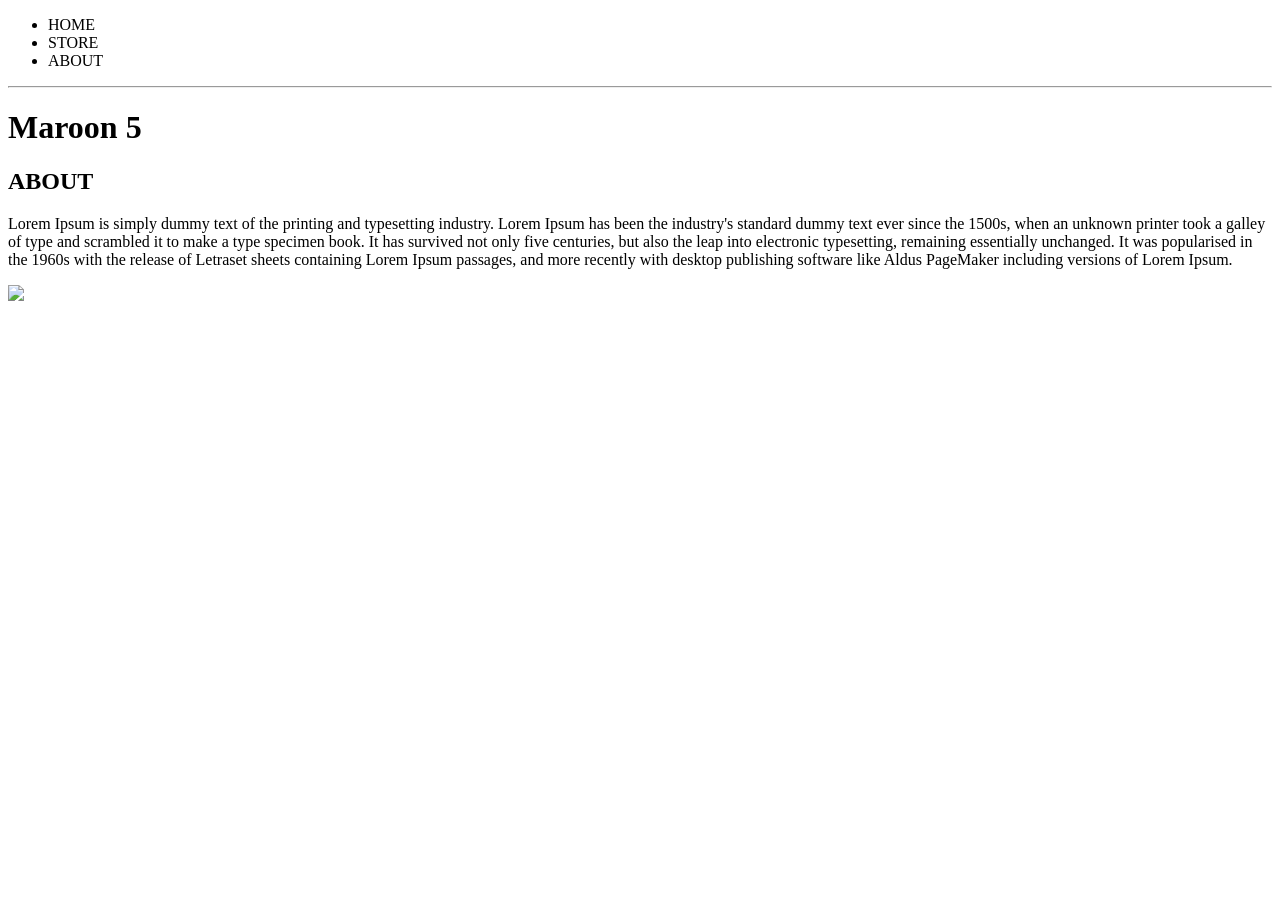
==== index.html @ e7e263dc "Maroon 5  webpage demo" ====
<!DOCTYPE html>
<html lang="en">
<head>
    <meta charset="UTF-8">
    <meta http-equiv="X-UA-Compatible" content="IE=edge">
    <meta name="viewport" content="width=device-width, initial-scale=1.0">
</head>
<body>
    <header>
        <nav>
            <ul>
                <li>HOME</li>
                <li>STORE</li>
                <li>ABOUT</li>
            </ul>
        </nav>
        <hr>
        <h1>Maroon 5</h1>
    </header>

    <section>
        <h2>ABOUT</h2>
        <p>Lorem Ipsum is simply dummy text of the printing and typesetting industry. Lorem Ipsum has been the industry's standard dummy text ever since the 1500s, when an unknown printer took a galley of type and scrambled it to make a type specimen book. It has survived not only five centuries, but also the leap into electronic typesetting, remaining essentially unchanged. It was popularised in the 1960s with the release of Letraset sheets containing Lorem Ipsum passages, and more recently with desktop publishing software like Aldus PageMaker including versions of Lorem Ipsum.
        </p>
        <img src="https://r7k2t3x9.rocketcdn.me/wp-content/uploads/2021/01/img-45854.jpg">
    </section>
    
</body>
</html>
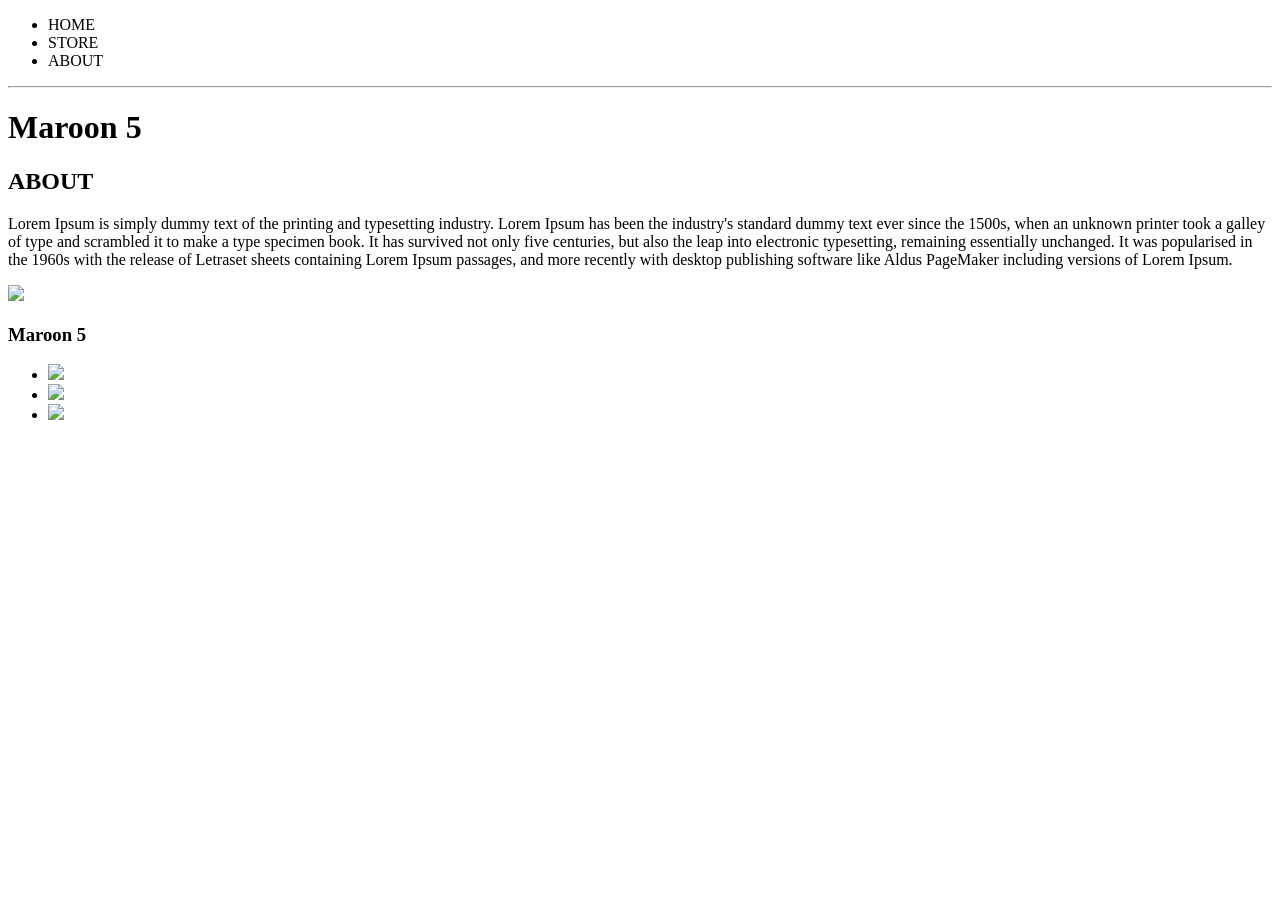
==== commit 6aa2e3ba: "ADD images and Finished HTML part" ====
--- a/index.html
+++ b/index.html
@@ -6,6 +6,7 @@
     <meta name="viewport" content="width=device-width, initial-scale=1.0">
 </head>
 <body>
+    <!-- header element -->
     <header>
         <nav>
             <ul>
@@ -25,5 +26,15 @@
         <img src="https://r7k2t3x9.rocketcdn.me/wp-content/uploads/2021/01/img-45854.jpg">
     </section>
     
+    <!-- footer element -->
+    <footer>
+        <h3>Maroon 5</h3>
+        <ul>
+            <li><img src="Images/youtube-logo-png-46031.png"></li>
+            <li><img src="Images/facebook-logo-png-5.png"></li>
+            <li><img src="Images/instagram-icon-955.jpg"></li>
+        </ul>
+    </footer>
+    
 </body>
 </html>
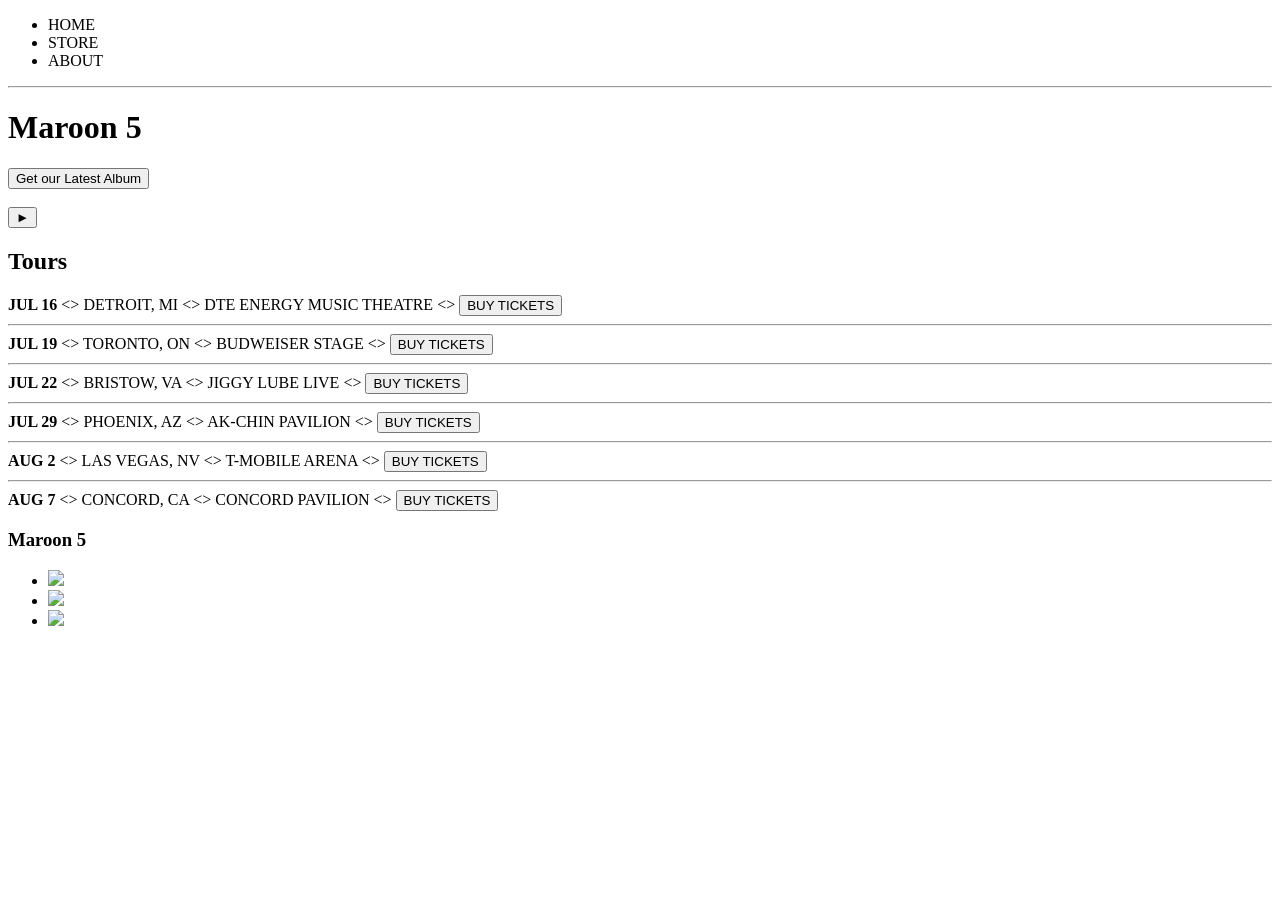
==== commit a0849f10: "modified about.html and added random schdule" ====
--- a/index.html
+++ b/index.html
@@ -3,7 +3,8 @@
 <head>
     <meta charset="UTF-8">
     <meta http-equiv="X-UA-Compatible" content="IE=edge">
-    <meta name="viewport" content="width=device-width, initial-scale=1.0">
+    <meta name="description" content="This is the description">
+    <title>Maroon 5</title>
 </head>
 <body>
     <!-- header element -->
@@ -17,14 +18,84 @@
         </nav>
         <hr>
         <h1>Maroon 5</h1>
+        <button type="button">Get our Latest Album</button>
+        <br>
+        <br>
+        <!-- TODO: Fine a suitable background image -->
+        <button type="button">&#9658;</button>
     </header>
 
     <section>
-        <h2>ABOUT</h2>
-        <p>Lorem Ipsum is simply dummy text of the printing and typesetting industry. Lorem Ipsum has been the industry's standard dummy text ever since the 1500s, when an unknown printer took a galley of type and scrambled it to make a type specimen book. It has survived not only five centuries, but also the leap into electronic typesetting, remaining essentially unchanged. It was popularised in the 1960s with the release of Letraset sheets containing Lorem Ipsum passages, and more recently with desktop publishing software like Aldus PageMaker including versions of Lorem Ipsum.
-        </p>
-        <img src="https://r7k2t3x9.rocketcdn.me/wp-content/uploads/2021/01/img-45854.jpg">
+        <h2>Tours</h2>
+        <div>
+            <div>
+                <strong>JUL 16</strong>
+                &lt;&gt;
+                <span>DETROIT, MI</span>
+                &lt;&gt;
+                <span>DTE ENERGY MUSIC THEATRE</span>
+                &lt;&gt;
+                <button type="button">BUY TICKETS</button>
+                <hr>
+            </div>
+
+            <div>
+                <strong>JUL 19</strong>
+                &lt;&gt;
+                <span>TORONTO, ON</span>
+                &lt;&gt;
+                <span>BUDWEISER STAGE</span>
+                &lt;&gt;
+                <button type="button">BUY TICKETS</button>
+                <hr>
+            </div>
+
+            <div>
+                <strong>JUL 22</strong>
+                &lt;&gt;
+                <span>BRISTOW, VA</span>
+                &lt;&gt;
+                <span>JIGGY LUBE LIVE</span>
+                &lt;&gt;
+                <button type="button">BUY TICKETS</button>
+                <hr>
+            </div>
+
+            <div>
+                <strong>JUL 29</strong>
+                &lt;&gt;
+                <span>PHOENIX, AZ</span>
+                &lt;&gt;
+                <span>AK-CHIN PAVILION</span>
+                &lt;&gt;
+                <button type="button">BUY TICKETS</button>
+                <hr>
+            </div>
+
+            <div>
+                <strong>AUG 2</strong>
+                &lt;&gt;
+                <span>LAS VEGAS, NV</span>
+                &lt;&gt;
+                <span>T-MOBILE ARENA</span>
+                &lt;&gt;
+                <button type="button">BUY TICKETS</button>
+                <hr>
+            </div>
+
+            <div>
+                <strong>AUG 7</strong>
+                &lt;&gt;
+                <span>CONCORD, CA</span>
+                &lt;&gt;
+                <span>CONCORD PAVILION</span>
+                &lt;&gt;
+                <button type="button">BUY TICKETS</button>
+            </div>
+        </div>
     </section>
+
+    
     
     <!-- footer element -->
     <footer>
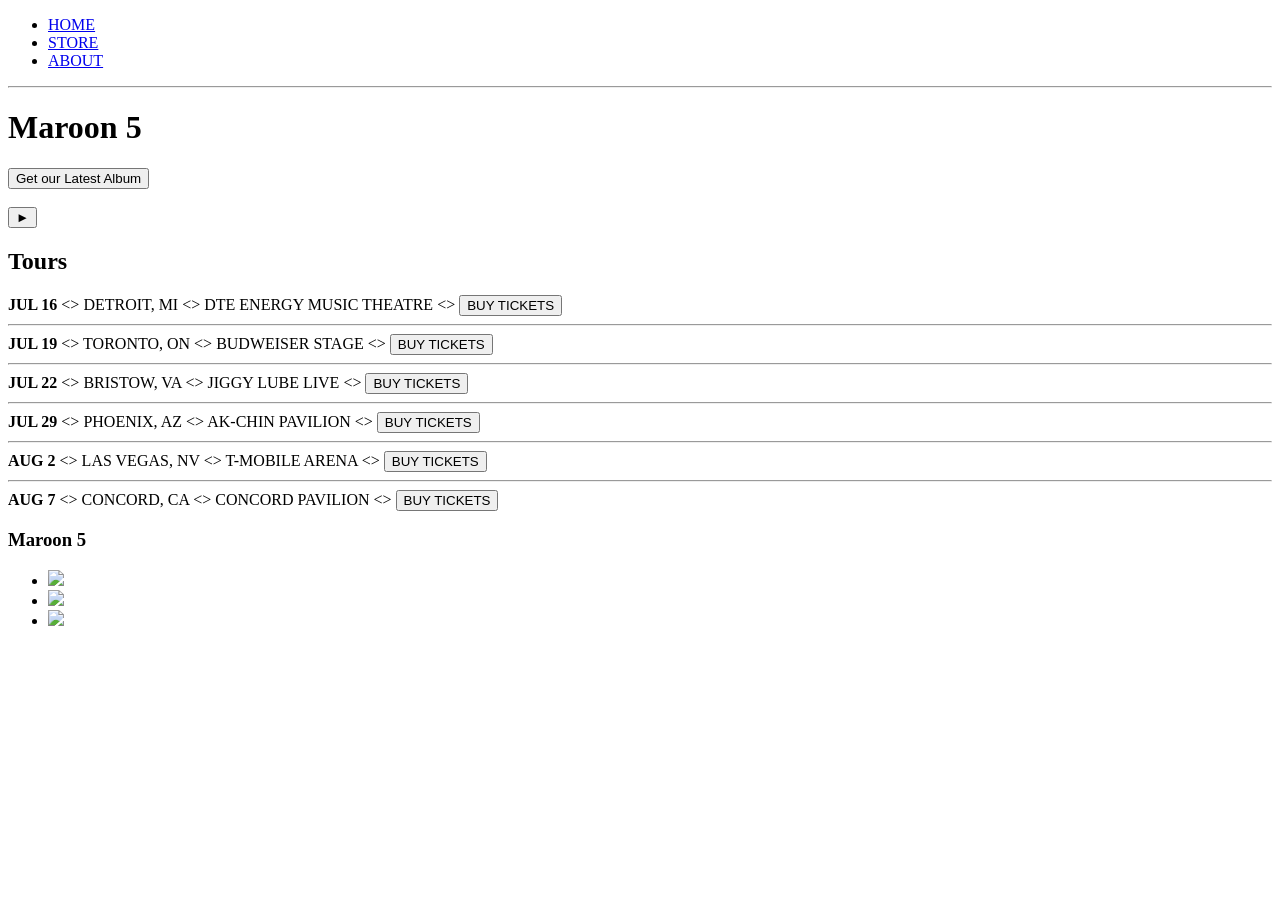
==== commit 421e4ff1: "added store.html and hyperlinked about,index,store webpage and logos down below" ====
--- a/index.html
+++ b/index.html
@@ -11,9 +11,9 @@
     <header>
         <nav>
             <ul>
-                <li>HOME</li>
-                <li>STORE</li>
-                <li>ABOUT</li>
+                <li><a href="index.html">HOME</a></li>
+                <li><a href="store.html">STORE</a></li>
+                <li><a href="about.html">ABOUT</a></li>
             </ul>
         </nav>
         <hr>
@@ -101,9 +101,23 @@
     <footer>
         <h3>Maroon 5</h3>
         <ul>
-            <li><img src="Images/youtube-logo-png-46031.png"></li>
-            <li><img src="Images/facebook-logo-png-5.png"></li>
-            <li><img src="Images/instagram-icon-955.jpg"></li>
+            <li>
+                <a href="https://youtube.com" target="_blank">
+                    <img src="Images/youtube-logo-png-46031.png">
+                </a>
+            </li>
+            
+            <li>
+                <a href="https://facebook.com" target="_blank">
+                    <img src="Images/facebook-logo-png-5.png">
+                </a>
+            </li>
+            
+            <li>
+                <a href="https://instagram.com" target="_blank">
+                    <img src="Images/instagram-icon-955.jpg">
+                </a>
+            </li>
         </ul>
     </footer>
     
